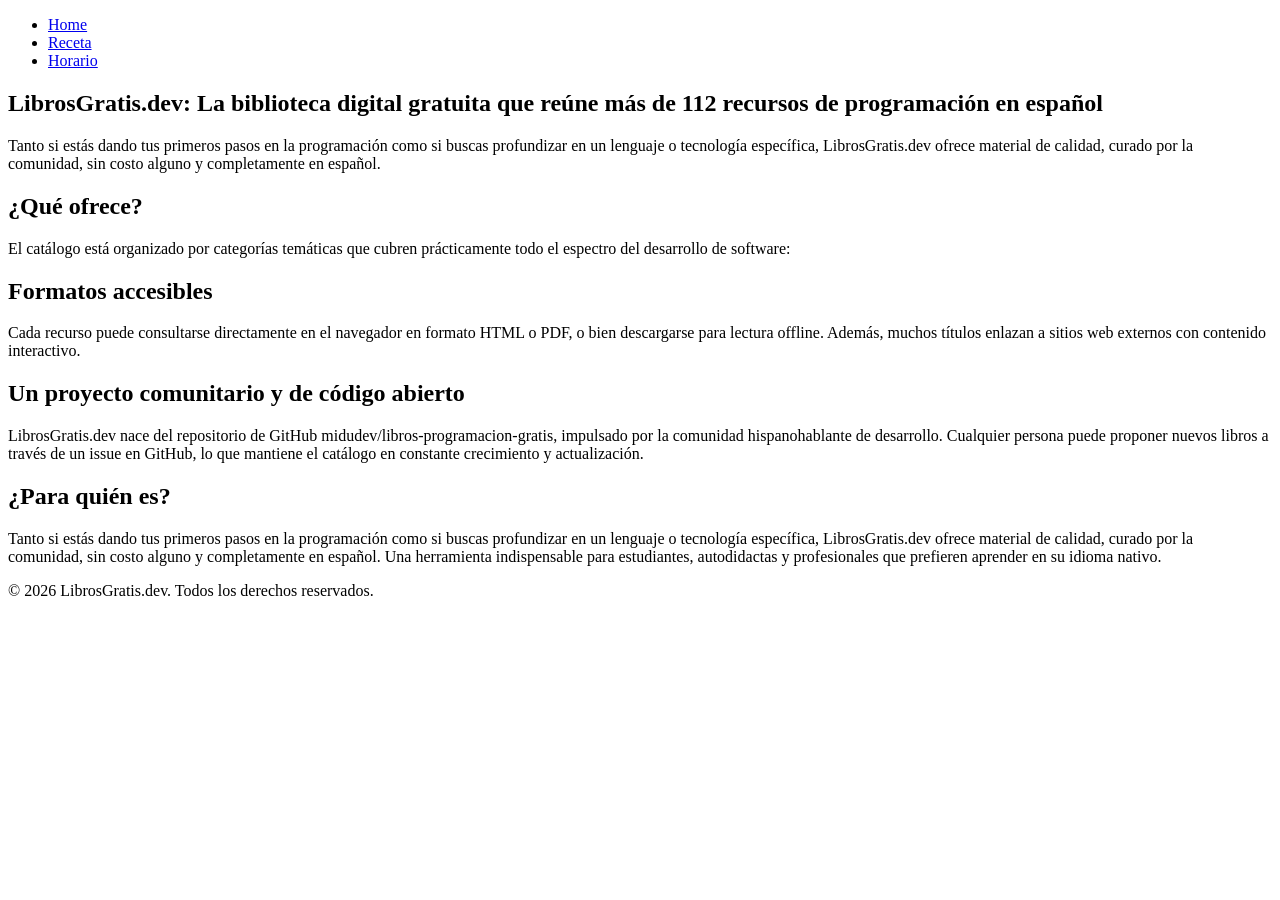
==== index.html @ 87f7c585 "Se agrego contenido a index.html y se crearon los archivos receta.html y horario.html" ====
<!DOCTYPE html>
<html lang="es">

<head>
    <meta charset="UTF-8">
    <meta name="viewport" content="width=device-width, initial-scale=1.0">
    <title>Tp1 Programación 3</title>

</head>

<body>
    <header>
        <nav>
            <ul>
                <li><a href="#">Home</a></li>
                <li><a href="#">Receta</a></li>
                <li><a href="#">Horario</a></li>
            </ul>
        </nav>
    </header>

    <main>
        <section>
            <h1>LibrosGratis.dev: La biblioteca digital gratuita que reúne más de 112 recursos de programación en
                español</h1>
            <p>
                Tanto si estás dando tus primeros pasos en la programación como si buscas profundizar en un lenguaje o
                tecnología específica, LibrosGratis.dev ofrece material de calidad, curado por la comunidad, sin costo
                alguno y completamente en español.
            </p>
        </section>

        <section>
            <h2>¿Qué ofrece?</h2>
            <p>
                El catálogo está organizado por categorías temáticas que cubren prácticamente todo el espectro del
                desarrollo de software:
            </p>
        </section>

        <section>
            <h2>Formatos accesibles</h2>
            <p>
                Cada recurso puede consultarse directamente en el navegador en formato HTML o PDF, o bien descargarse
                para lectura offline. Además, muchos títulos enlazan a sitios web externos con contenido interactivo.
            </p>
        </section>

        <section>
            <h2>Un proyecto comunitario y de código abierto</h2>
            <p>
                LibrosGratis.dev nace del repositorio de GitHub midudev/libros-programacion-gratis, impulsado por la
                comunidad hispanohablante de desarrollo. Cualquier persona puede proponer nuevos libros a través de un
                issue en GitHub, lo que mantiene el catálogo en constante crecimiento y actualización.
            </p>
        </section>

        <section>
            <h2>¿Para quién es?</h2>
            <p>
                Tanto si estás dando tus primeros pasos en la programación como si buscas profundizar en un lenguaje o
                tecnología específica, LibrosGratis.dev ofrece material de calidad, curado por la comunidad, sin costo
                alguno y completamente en español. Una herramienta indispensable para estudiantes, autodidactas y
                profesionales que prefieren aprender en su idioma nativo.
            </p>
        </section>
    </main>

    <footer>
        <p>© 2026 LibrosGratis.dev. Todos los derechos reservados.</p>
    </footer>
</body>

</html>
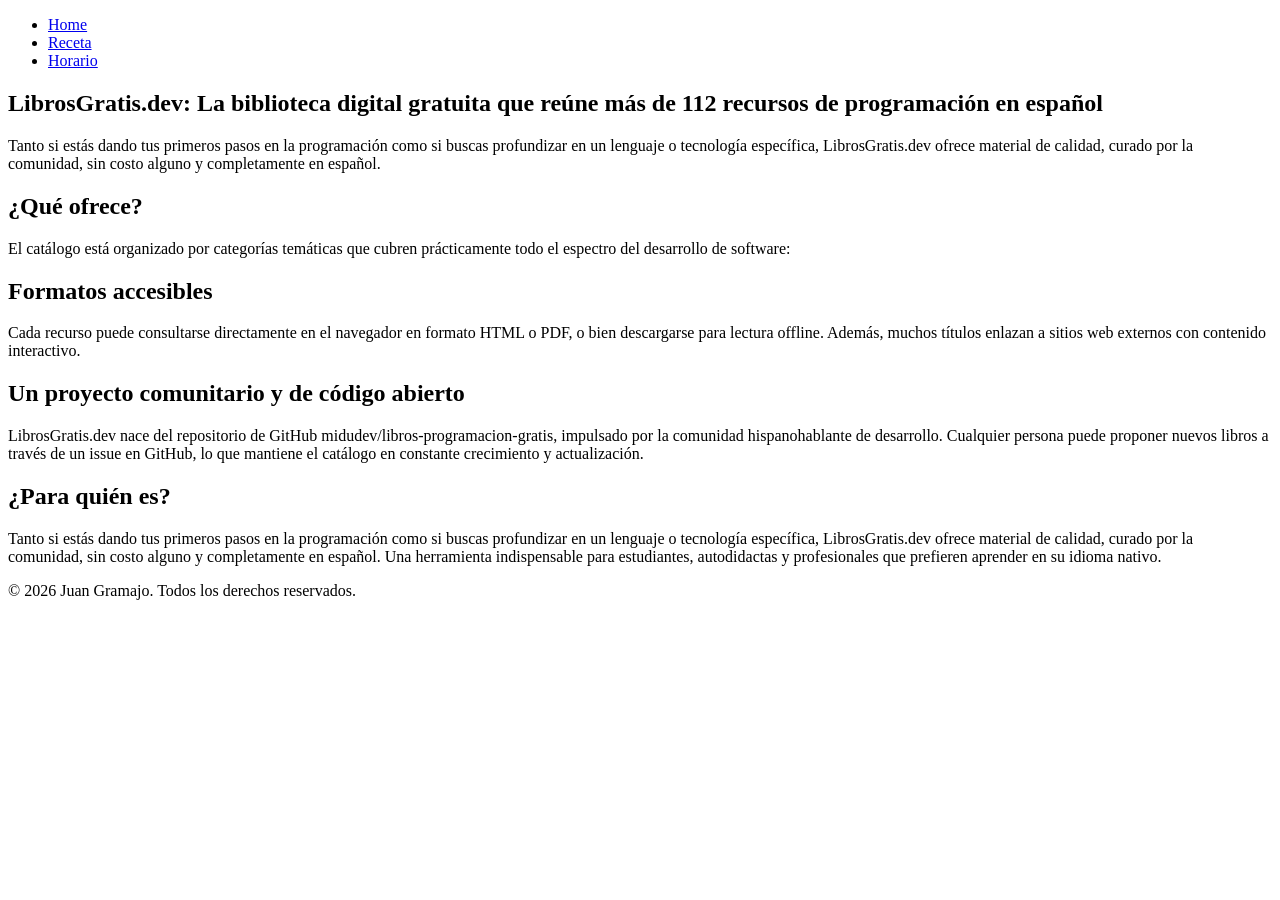
==== commit 4032c027: "Se agrego contenido a receta.html y a horario.html. Se creo el archivo de estilos style.css" ====
--- a/index.html
+++ b/index.html
@@ -4,6 +4,7 @@
 <head>
     <meta charset="UTF-8">
     <meta name="viewport" content="width=device-width, initial-scale=1.0">
+    <link rel="stylesheet" href="style.css">
     <title>Tp1 Programación 3</title>
 
 </head>
@@ -12,9 +13,9 @@
     <header>
         <nav>
             <ul>
-                <li><a href="#">Home</a></li>
-                <li><a href="#">Receta</a></li>
-                <li><a href="#">Horario</a></li>
+                <li><a href="index.html">Home</a></li>
+                <li><a href="receta.html">Receta</a></li>
+                <li><a href="horario.html">Horario</a></li>
             </ul>
         </nav>
     </header>
@@ -67,7 +68,7 @@
     </main>
 
     <footer>
-        <p>© 2026 LibrosGratis.dev. Todos los derechos reservados.</p>
+        <p>© 2026 Juan Gramajo. Todos los derechos reservados.</p>
     </footer>
 </body>
 
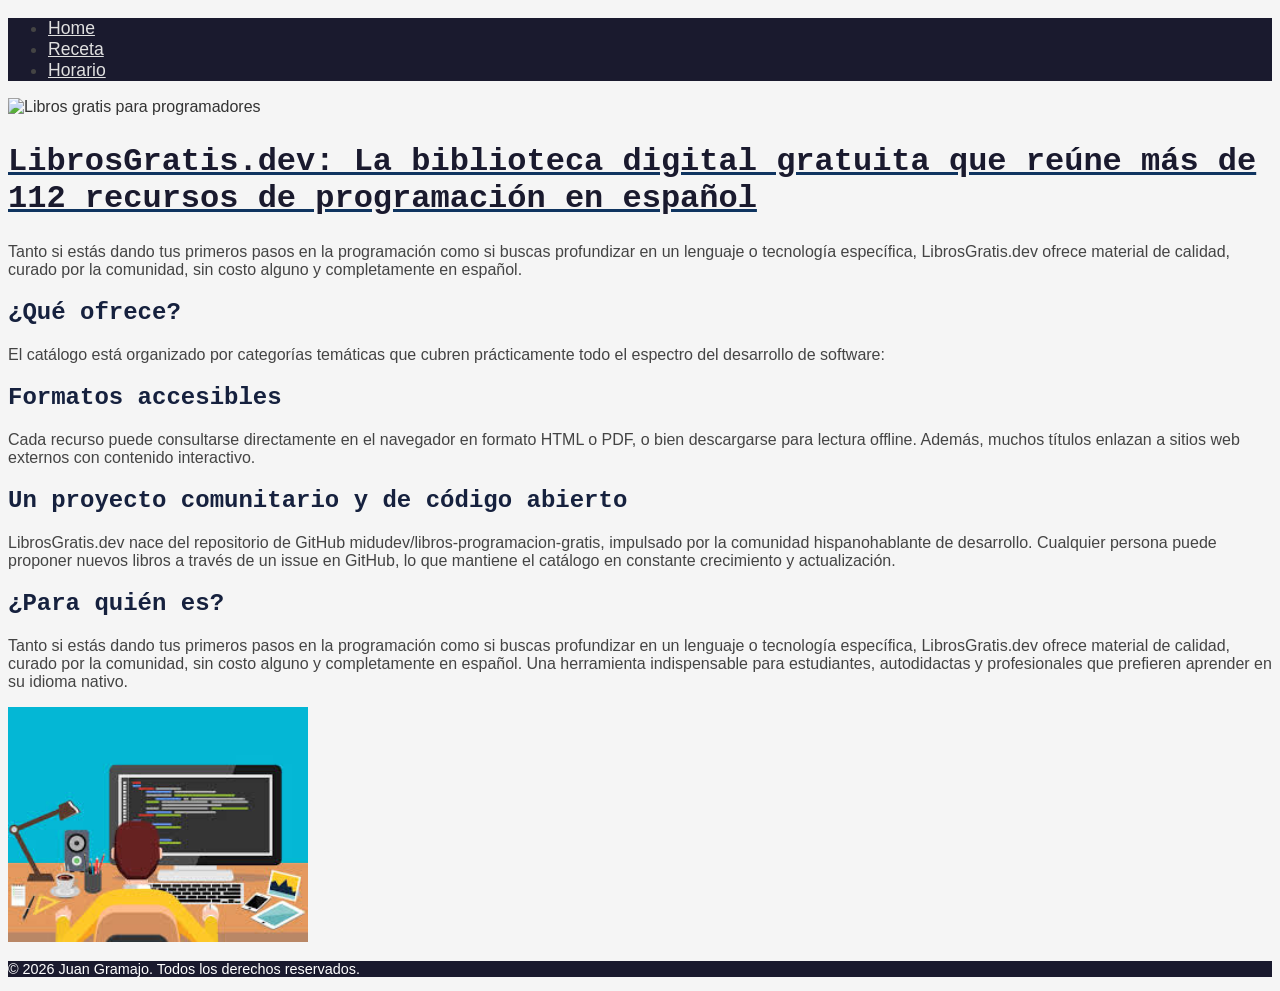
==== commit 119d3e31: "Se modifico horario.html agregando colspan en la tabla. Se modifico index.html agregando dos imágene" ====
--- a/index.html
+++ b/index.html
@@ -18,12 +18,16 @@
                 <li><a href="horario.html">Horario</a></li>
             </ul>
         </nav>
+        <img src="https://repository-images.githubusercontent.com/570198848/ebda89ac-414b-4fef-8179-36baa61baa55"
+            alt="Libros gratis para programadores">
     </header>
 
     <main>
         <section>
-            <h1>LibrosGratis.dev: La biblioteca digital gratuita que reúne más de 112 recursos de programación en
-                español</h1>
+            <a href="https://librosgratis.dev" target="_blank" rel="noopener noreferrer">
+                <h1>LibrosGratis.dev: La biblioteca digital gratuita que reúne más de 112 recursos de programación en
+                    español</h1>
+            </a>
             <p>
                 Tanto si estás dando tus primeros pasos en la programación como si buscas profundizar en un lenguaje o
                 tecnología específica, LibrosGratis.dev ofrece material de calidad, curado por la comunidad, sin costo
@@ -65,6 +69,7 @@
                 profesionales que prefieren aprender en su idioma nativo.
             </p>
         </section>
+        <img width="300px" src="./assets/image/programador.jpg" alt="Libros de programacion">
     </main>
 
     <footer>
--- a/style.css
+++ b/style.css
@@ -0,0 +1,72 @@
+body {
+    font-family: "Segoe UI", Arial, sans-serif;
+    font-size: 16px;
+    color: #333333;
+    background-color: #f5f5f5;
+}
+
+h1 {
+    font-family: 'Courier New', Courier, monospace;
+    font-size: 2em;
+    color: #1a1a2e;
+}
+
+h2 {
+    font-family: 'Courier New', Courier, monospace;
+    font-size: 1.5em;
+    color: #16213e;
+}
+
+p {
+    font-size: 1em;
+    color: #444444;
+}
+
+a {
+    color: #0f3460;
+    font-size: 1em;
+}
+
+nav {
+    background-color: #1a1a2e;
+}
+
+nav ul {
+    font-size: 1.1em;
+}
+
+nav a {
+    color: #e0e0e0;
+}
+
+footer {
+    background-color: #1a1a2e;
+    color: #ffffff;
+    font-size: 0.9em;
+}
+
+footer p {
+    color: #ffffff;
+}
+
+table {
+    font-size: 0.95em;
+    color: #333333;
+    background-color: #ffffff;
+}
+
+th {
+    background-color: #16213e;
+    color: #ffffff;
+    font-size: 1em;
+}
+
+td {
+    color: #444444;
+    font-size: 0.95em;
+}
+
+li {
+    font-size: 1em;
+    color: #444444;
+}
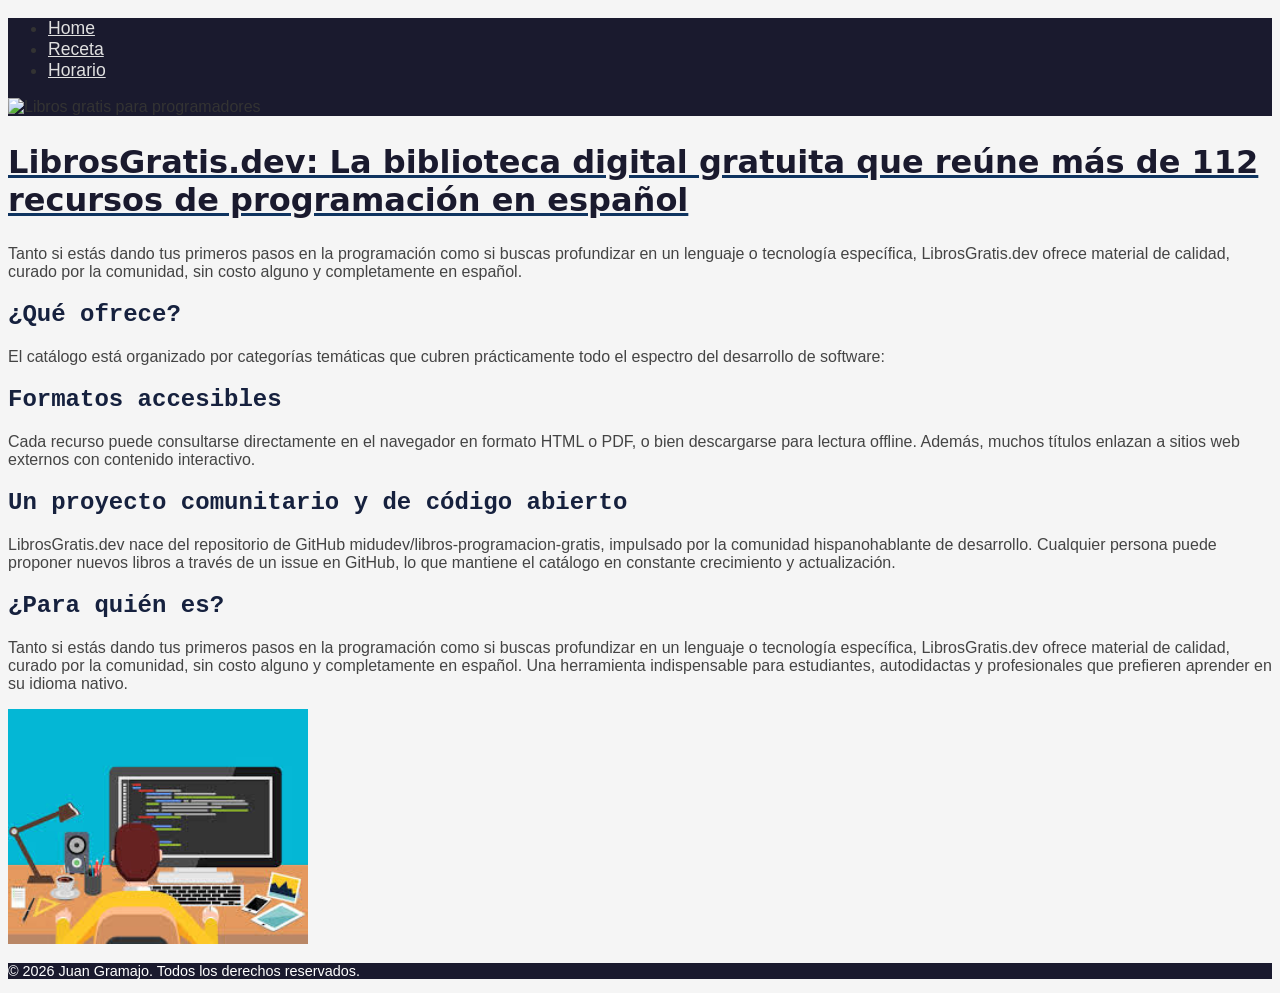
==== commit 8cc19802: "Se agregaron clases e IDs en las etiquetas HTML de index.html, receta.html y horario.html. Se modifi" ====
--- a/index.html
+++ b/index.html
@@ -5,27 +5,29 @@
     <meta charset="UTF-8">
     <meta name="viewport" content="width=device-width, initial-scale=1.0">
     <link rel="stylesheet" href="style.css">
-    <title>Tp1 Programación 3</title>
+    <title>TP1 Programación 3</title>
 
 </head>
 
 <body>
-    <header>
-        <nav>
+    <header id="encabezado">
+        <nav class="nav-principal">
             <ul>
                 <li><a href="index.html">Home</a></li>
                 <li><a href="receta.html">Receta</a></li>
                 <li><a href="horario.html">Horario</a></li>
             </ul>
         </nav>
-        <img src="https://repository-images.githubusercontent.com/570198848/ebda89ac-414b-4fef-8179-36baa61baa55"
+        <img id="img-banner"
+            src="https://repository-images.githubusercontent.com/570198848/ebda89ac-414b-4fef-8179-36baa61baa55"
             alt="Libros gratis para programadores">
     </header>
 
     <main>
-        <section>
+        <section id="intro">
             <a href="https://librosgratis.dev" target="_blank" rel="noopener noreferrer">
-                <h1>LibrosGratis.dev: La biblioteca digital gratuita que reúne más de 112 recursos de programación en
+                <h1 class="titulo-principal">LibrosGratis.dev: La biblioteca digital gratuita que reúne más de 112
+                    recursos de programación en
                     español</h1>
             </a>
             <p>
@@ -35,24 +37,24 @@
             </p>
         </section>
 
-        <section>
-            <h2>¿Qué ofrece?</h2>
+        <section class="seccion-contenido">
+            <h2 class="subtitulo">¿Qué ofrece?</h2>
             <p>
                 El catálogo está organizado por categorías temáticas que cubren prácticamente todo el espectro del
                 desarrollo de software:
             </p>
         </section>
 
-        <section>
-            <h2>Formatos accesibles</h2>
+        <section class="seccion-contenido">
+            <h2 class="subtitulo">Formatos accesibles</h2>
             <p>
                 Cada recurso puede consultarse directamente en el navegador en formato HTML o PDF, o bien descargarse
                 para lectura offline. Además, muchos títulos enlazan a sitios web externos con contenido interactivo.
             </p>
         </section>
 
-        <section>
-            <h2>Un proyecto comunitario y de código abierto</h2>
+        <section class="seccion-contenido">
+            <h2 class="subtitulo">Un proyecto comunitario y de código abierto</h2>
             <p>
                 LibrosGratis.dev nace del repositorio de GitHub midudev/libros-programacion-gratis, impulsado por la
                 comunidad hispanohablante de desarrollo. Cualquier persona puede proponer nuevos libros a través de un
@@ -60,8 +62,8 @@
             </p>
         </section>
 
-        <section>
-            <h2>¿Para quién es?</h2>
+        <section class="seccion-contenido">
+            <h2 class="subtitulo">¿Para quién es?</h2>
             <p>
                 Tanto si estás dando tus primeros pasos en la programación como si buscas profundizar en un lenguaje o
                 tecnología específica, LibrosGratis.dev ofrece material de calidad, curado por la comunidad, sin costo
@@ -69,11 +71,11 @@
                 profesionales que prefieren aprender en su idioma nativo.
             </p>
         </section>
-        <img width="300px" src="./assets/image/programador.jpg" alt="Libros de programacion">
+        <img id="img-programador" width="300px" src="./assets/image/programador.jpg" alt="Libros de programacion">
     </main>
 
-    <footer>
-        <p>© 2026 Juan Gramajo. Todos los derechos reservados.</p>
+    <footer id="pie-pagina">
+        <p class="texto-footer">© 2026 Juan Gramajo. Todos los derechos reservados.</p>
     </footer>
 </body>
 
--- a/style.css
+++ b/style.css
@@ -5,18 +5,86 @@
     background-color: #f5f5f5;
 }
 
-h1 {
-    font-family: 'Courier New', Courier, monospace;
+/* Selectores de clase */
+.titulo-principal {
+    font-family: system-ui, -apple-system, BlinkMacSystemFont, 'Segoe UI', Roboto, Oxygen, Ubuntu, Cantarell, 'Open Sans', 'Helvetica Neue', sans-serif;
     font-size: 2em;
     color: #1a1a2e;
 }
 
-h2 {
+.subtitulo {
     font-family: 'Courier New', Courier, monospace;
     font-size: 1.5em;
     color: #16213e;
 }
 
+.nav-principal {
+    background-color: #1a1a2e;
+}
+
+.nav-principal ul {
+    font-size: 1.1em;
+}
+
+.nav-principal a {
+    color: #e0e0e0;
+}
+
+.seccion-contenido {
+    color: #444444;
+}
+
+.lista-ingredientes {
+    font-size: 1em;
+    color: #444444;
+}
+
+.lista-pasos {
+    font-size: 1em;
+    color: #444444;
+}
+
+.texto-footer {
+    color: #ffffff;
+}
+
+/* Selectores de ID */
+#encabezado {
+    background-color: #1a1a2e;
+}
+
+#pie-pagina {
+    background-color: #1a1a2e;
+    color: #ffffff;
+    font-size: 0.9em;
+}
+
+#intro {
+    color: #333333;
+}
+
+#tabla-horario {
+    font-size: 0.95em;
+    color: #333333;
+    background-color: #ffffff;
+}
+
+#tabla-horario th {
+    background-color: #16213e;
+    color: #ffffff;
+    font-size: 1em;
+}
+
+#tabla-horario td {
+    color: #444444;
+    font-size: 0.95em;
+}
+
+#receta {
+    color: #333333;
+}
+
+/* Selectores de elemento */
 p {
     font-size: 1em;
     color: #444444;
@@ -25,48 +93,4 @@
 a {
     color: #0f3460;
     font-size: 1em;
-}
-
-nav {
-    background-color: #1a1a2e;
-}
-
-nav ul {
-    font-size: 1.1em;
-}
-
-nav a {
-    color: #e0e0e0;
-}
-
-footer {
-    background-color: #1a1a2e;
-    color: #ffffff;
-    font-size: 0.9em;
-}
-
-footer p {
-    color: #ffffff;
-}
-
-table {
-    font-size: 0.95em;
-    color: #333333;
-    background-color: #ffffff;
-}
-
-th {
-    background-color: #16213e;
-    color: #ffffff;
-    font-size: 1em;
-}
-
-td {
-    color: #444444;
-    font-size: 0.95em;
-}
-
-li {
-    font-size: 1em;
-    color: #444444;
 }
